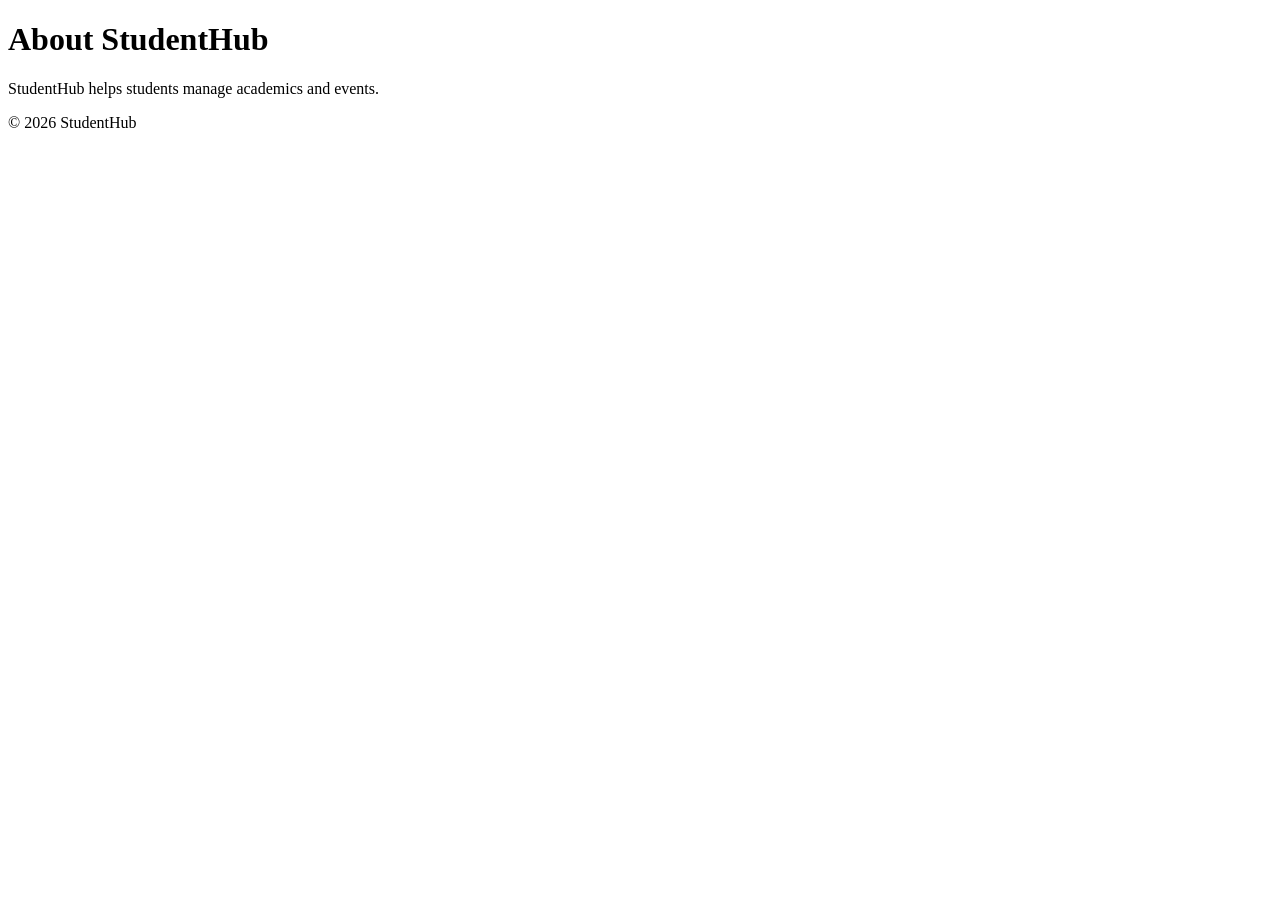
==== about.html @ c95c05e8 "Practical 1: StudentHub project foundation" ====
<!DOCTYPE html>
<html lang="en">
<head>
    <meta charset="UTF-8">
    <title>About</title>
</head>
<body>

<header>
    <h1>About StudentHub</h1>
</header>

<main>
    <section>
        <p>StudentHub helps students manage academics and events.</p>
    </section>
</main>

<footer>
    <p>&copy; 2026 StudentHub</p>
</footer>

</body>
</html>
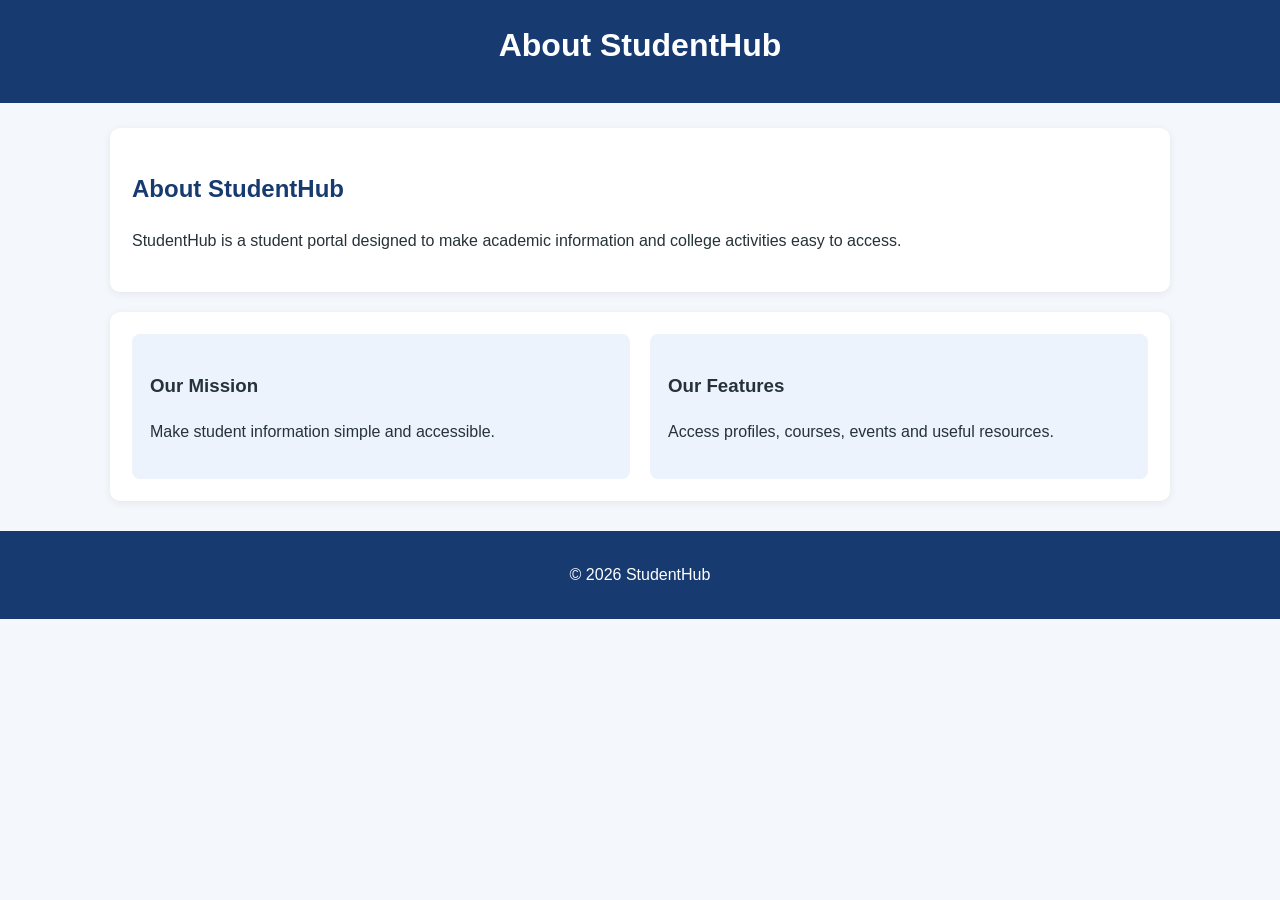
==== commit 916acfb3: "Practical 3: Responsive UI using CSS Grid and Flexbox" ====
--- a/about.html
+++ b/about.html
@@ -3,6 +3,7 @@
 <head>
     <meta charset="UTF-8">
     <title>About</title>
+    <link rel="stylesheet" href="style.css">
 </head>
 <body>
 
@@ -12,7 +13,23 @@
 
 <main>
     <section>
-        <p>StudentHub helps students manage academics and events.</p>
+        <h2>About StudentHub</h2>
+        <p>
+            StudentHub is a student portal designed to make
+            academic information and college activities easy to access.
+        </p>
+    </section>
+
+    <section class="grid-layout">
+        <article>
+            <h3>Our Mission</h3>
+            <p>Make student information simple and accessible.</p>
+        </article>
+
+        <article>
+            <h3>Our Features</h3>
+            <p>Access profiles, courses, events and useful resources.</p>
+        </article>
     </section>
 </main>
 
--- a/style.css
+++ b/style.css
@@ -0,0 +1,176 @@
+
+
+* {
+    box-sizing: border-box;
+}
+
+body {
+    margin: 0;
+    font-family: Arial, sans-serif;
+    background-color: #f4f7fb;
+    color: #263238;
+    line-height: 1.6;
+}
+
+
+header {
+    background-color: #173b70;
+    color: white;
+    padding: 20px;
+    text-align: center;
+}
+
+header h1 {
+    margin: 0 0 12px;
+}
+
+
+nav {
+    display: flex;
+    justify-content: center;
+    align-items: center;
+    flex-wrap: wrap;
+    gap: 10px;
+}
+
+nav a {
+    color: white;
+    text-decoration: none;
+    padding: 8px 12px;
+    border-radius: 5px;
+}
+
+nav a:hover {
+    background-color: #315d96;
+}
+
+
+main {
+    width: 100%;
+    max-width: 1100px;
+    margin: 25px auto;
+    padding: 0 20px;
+}
+
+section {
+    background-color: white;
+    padding: 22px;
+    margin-bottom: 20px;
+    border-radius: 10px;
+    box-shadow: 0 2px 8px #00000012;
+}
+
+h2 {
+    color: #173b70;
+}
+
+.grid-layout {
+    display: grid;
+    grid-template-columns: repeat(2, minmax(0, 1fr));
+    gap: 20px;
+}
+
+@media (max-width: 768px) {
+    .grid-layout {
+        grid-template-columns: 1fr;
+    }
+}
+
+article {
+    background-color: #edf3fc;
+    padding: 18px;
+    border-radius: 8px;
+}
+
+
+form {
+    display: flex;
+    flex-direction: column;
+    gap: 10px;
+    max-width: 500px;
+}
+
+input,
+textarea,
+select {
+    width: 100%;
+    padding: 11px;
+    border: 1px solid #b8c4d4;
+    border-radius: 5px;
+    font: inherit;
+}
+
+textarea {
+    min-height: 100px;
+}
+
+button {
+    background-color: #173b70;
+    color: white;
+    border: none;
+    padding: 11px 18px;
+    border-radius: 5px;
+    cursor: pointer;
+}
+
+button:hover {
+    background-color: #315d96;
+}
+ 
+main a {
+    color: #173b70;
+}
+
+footer {
+    background-color: #173b70;
+    color: white;
+    text-align: center;
+    padding: 15px;
+    margin-top: 30px;
+}
+
+
+@media (max-width: 768px) {
+    main > section,
+    main > div {
+        grid-template-columns: 1fr;
+    }
+
+    header {
+        padding: 16px 10px;
+    }
+
+    nav {
+        gap: 5px;
+    }
+
+    main {
+        margin: 18px auto;
+        padding: 0 14px;
+    }
+}
+
+
+@media (max-width: 480px) {
+    header h1 {
+        font-size: 24px;
+    }
+
+    nav {
+        flex-direction: column;
+        align-items: stretch;
+    }
+
+    nav a {
+        display: block;
+        text-align: center;
+    }
+
+    section {
+        padding: 15px;
+    }
+
+    main {
+        padding: 0 10px;
+    }
+}
